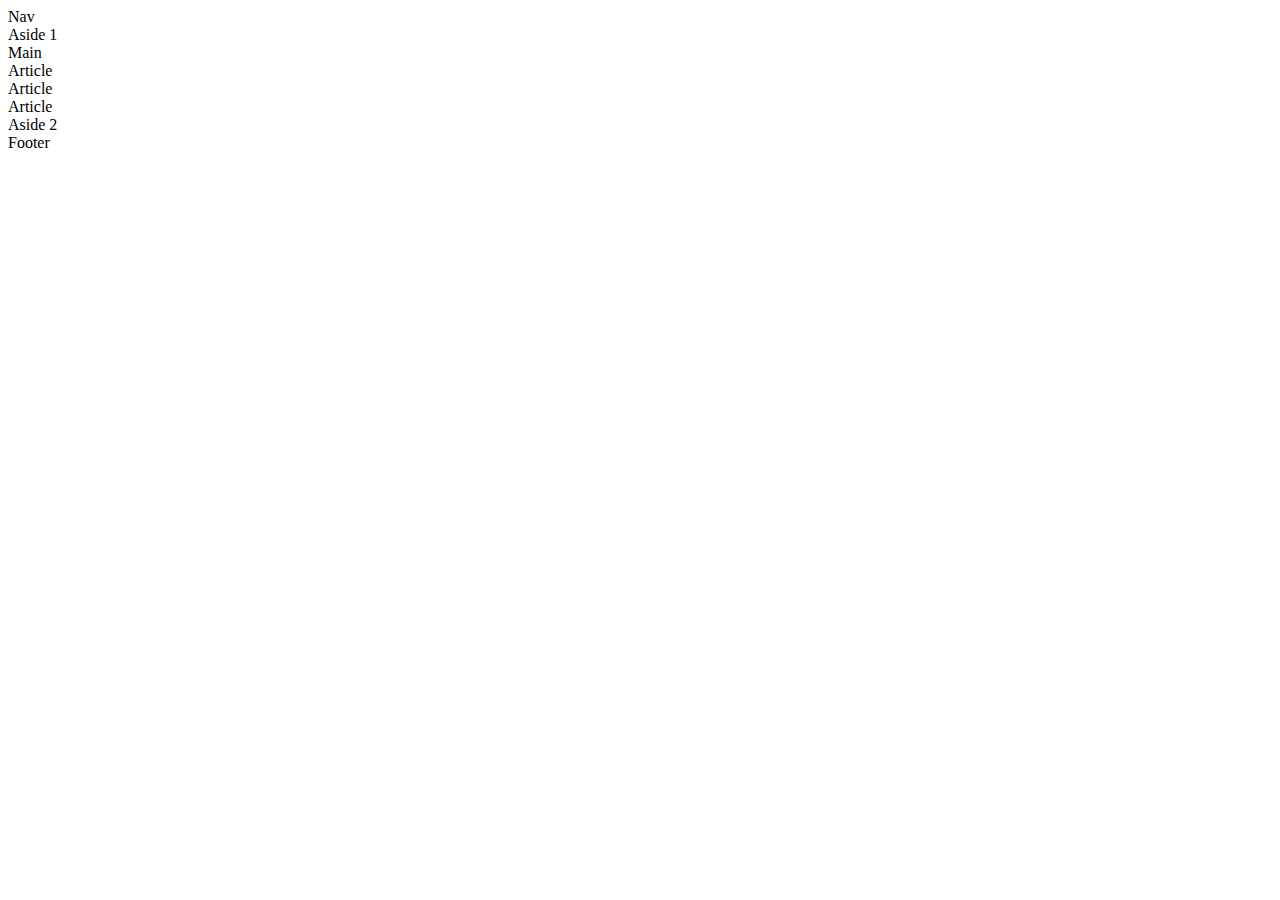
==== practica1/index.html @ c73d566c "Creación del maquetado en index.html" ====
<!DOCTYPE html>
<html lang="es">
<head>
  <meta charset="UTF-8">
  <meta name="viewport" content="width=device-width, initial-scale=1.0">
  <title>Maquetado | Práctica 1</title>
</head>
<body>
  <header>
    <nav>Nav</nav>
  </header>
  <aside>Aside 1</aside>
  <main>
    Main
    <article>Article</article>
    <article>Article</article>
    <article>Article</article>
  </main>
  <aside>Aside 2</aside>
  <footer>Footer</footer>
</body>
</html>
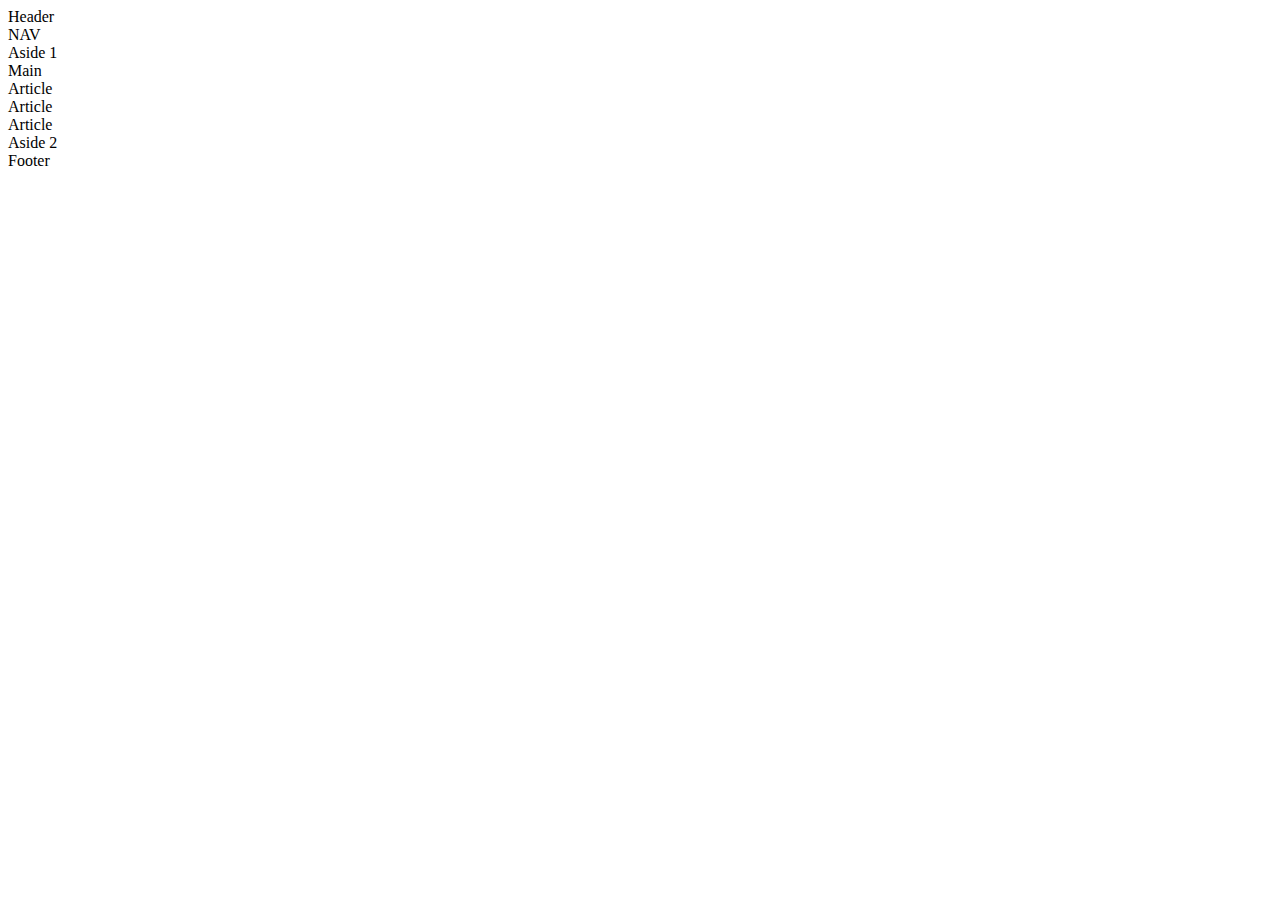
==== commit a45ef01e: "Agregar titulos en etiquetas" ====
--- a/practica1/index.html
+++ b/practica1/index.html
@@ -4,10 +4,12 @@
   <meta charset="UTF-8">
   <meta name="viewport" content="width=device-width, initial-scale=1.0">
   <title>Maquetado | Práctica 1</title>
+  <link rel="stylesheet" href="./css/index.css">
 </head>
 <body>
   <header>
-    <nav>Nav</nav>
+    Header
+    <nav>NAV</nav>
   </header>
   <aside>Aside 1</aside>
   <main>
